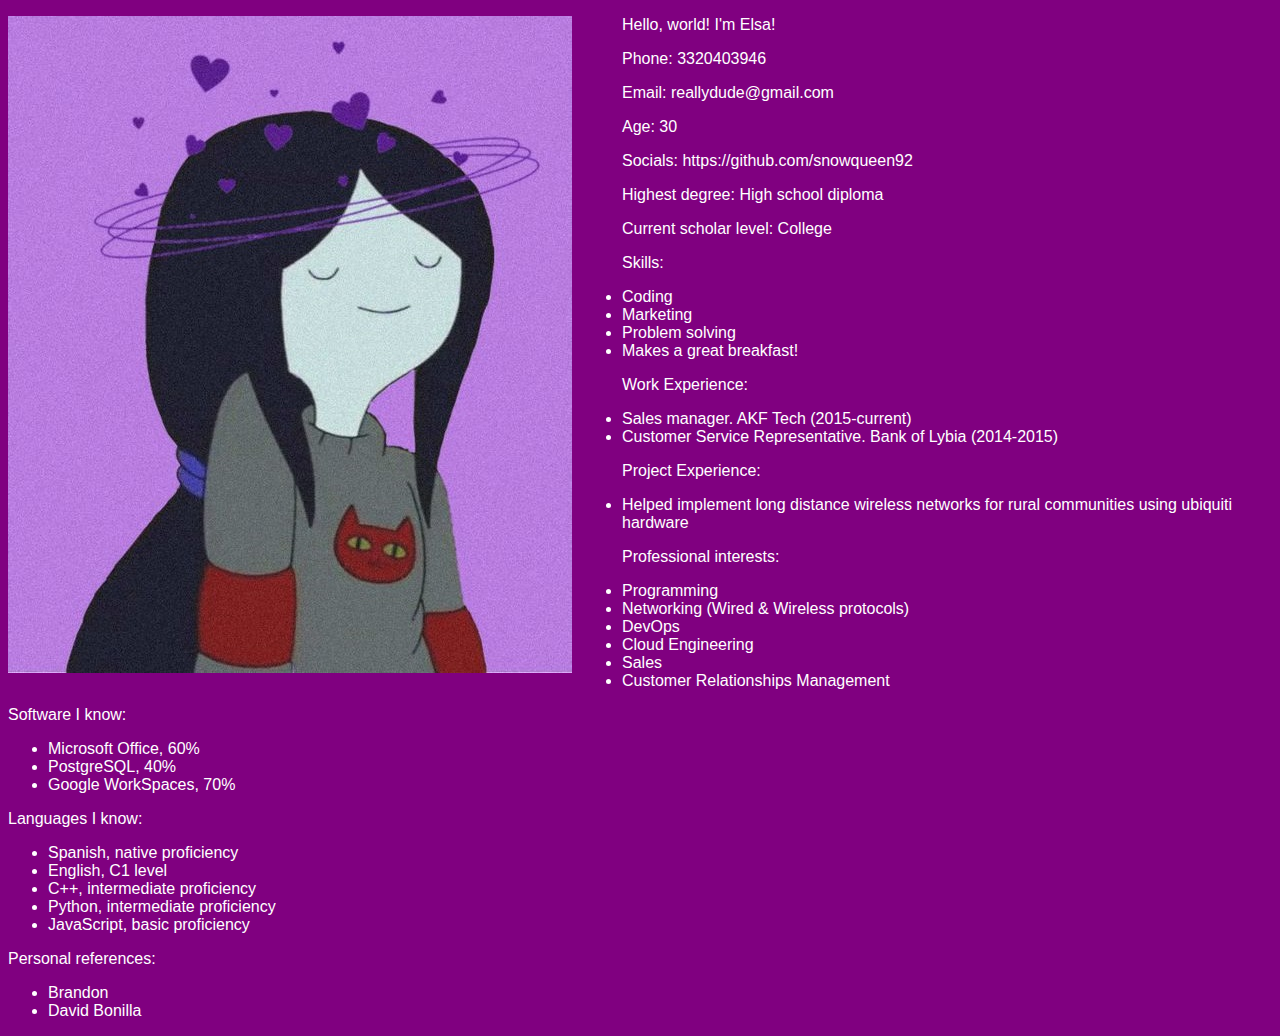
==== index.html @ 826b1cf4 "Add files via upload" ====
<!DOCTYPE html>

<!Trabajo 1 - Maquetando en HTML>

<html>
	<head>
		<title>Elsa's resume</title>
		<style type "text/css">
		
		body{
			background-color: purple;
			color: white;
			font-family: Helvetica;
		}
		strong{
			background-color: #FFAAAA;
		}
		</style>
	</head>
	<body>
	
	<img style="float: left; padding-right: 50px;"
	src="photo.jpg" alt="This is Elsa" align = "left">	
		
		<p>Hello, world! I'm Elsa!</p>
		<p>Phone: 3320403946</p>
		<p>Email: reallydude@gmail.com</p>
		<p>Age: 30</p>
		<p>Socials: https://github.com/snowqueen92</p>
		<p>Highest degree: High school diploma</p>		
		<p>Current scholar level: College</p>
		<p>Skills: </p>	
			<ul>
				<li>Coding</li>
				<li>Marketing</li>
				<li>Problem solving</li>
				<li>Makes a great breakfast!</li>
			</ul>
		<p>Work Experience: </p>
			<ul>
				<li>Sales manager. AKF Tech (2015-current)</li>
				<li>Customer Service Representative. Bank of Lybia (2014-2015)</li>
			</ul>
		<p>Project Experience: </p>
			<ul>
				<li>Helped implement long distance wireless networks for rural communities using ubiquiti hardware</li>
			</ul>
			
		<p>Professional interests: </p>
			<ul>
				<li>Programming</li>
				<li>Networking (Wired & Wireless protocols)</li>
				<li>DevOps</li>
				<li>Cloud Engineering</li>
				<li>Sales</li>
				<li>Customer Relationships Management</li>
			</ul>
		<p>Software I know: </p>
			<ul>
				<li>Microsoft Office, 60%</li>
				<li>PostgreSQL, 40%</li>
				<li>Google WorkSpaces, 70%</li>
			</ul>
		<p>Languages I know: </p>
			<ul>
				<li>Spanish, native proficiency</li>
				<li>English, C1 level</li>
				<li>C++, intermediate proficiency</li>
				<li>Python, intermediate proficiency</li>
				<li>JavaScript, basic proficiency</li>
			</ul>
		<p>Personal references: </p>
			<ul>
				<li>Brandon</li>
				<li>David Bonilla</li>
			</ul>
		
	</body>
</html>
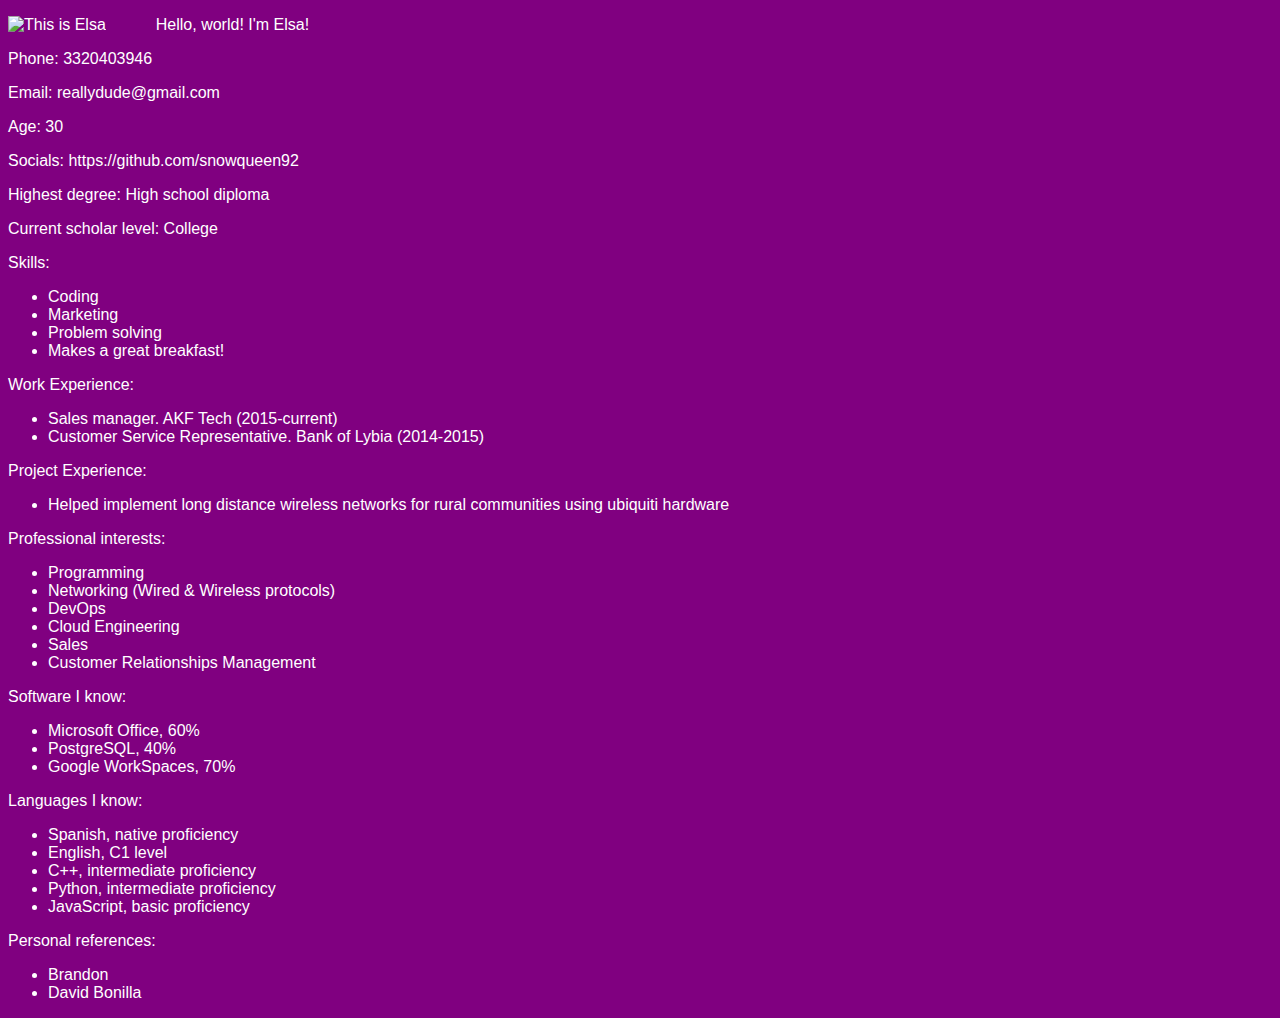
==== commit 10d944e0: "Update index.html" ====
--- a/index.html
+++ b/index.html
@@ -20,7 +20,7 @@
 	<body>
 	
 	<img style="float: left; padding-right: 50px;"
-	src="photo.jpg" alt="This is Elsa" align = "left">	
+	src="myphoto.jpg" alt="This is Elsa" align = "left">	
 		
 		<p>Hello, world! I'm Elsa!</p>
 		<p>Phone: 3320403946</p>
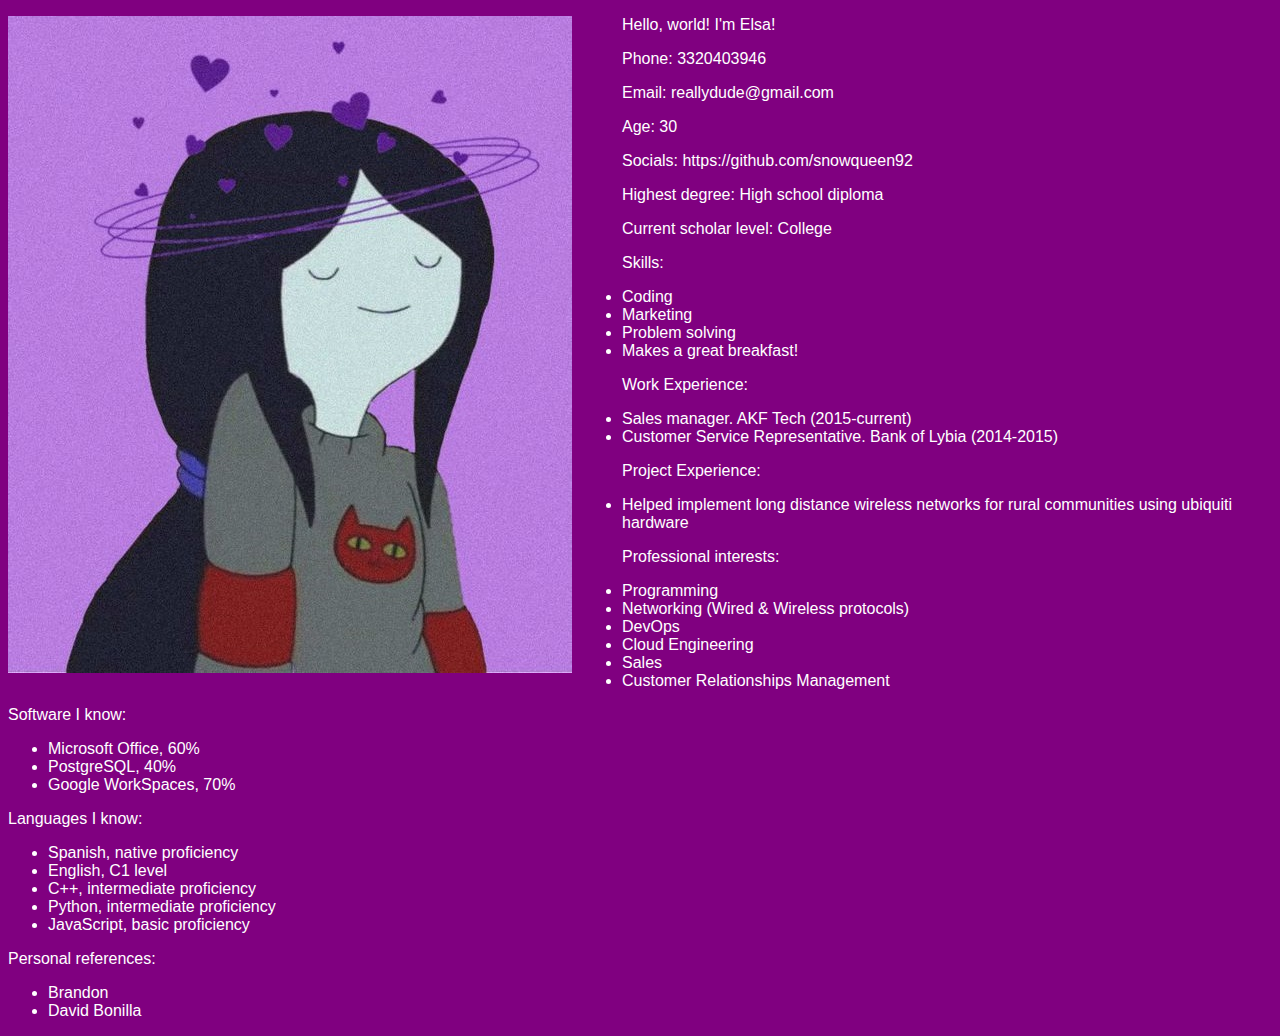
==== commit b13abca9: "Update index.html" ====
--- a/index.html
+++ b/index.html
@@ -20,7 +20,7 @@
 	<body>
 	
 	<img style="float: left; padding-right: 50px;"
-	src="myphoto.jpg" alt="This is Elsa" align = "left">	
+	src="myPhoto.jpg" alt="This is Elsa" align = "left">	
 		
 		<p>Hello, world! I'm Elsa!</p>
 		<p>Phone: 3320403946</p>
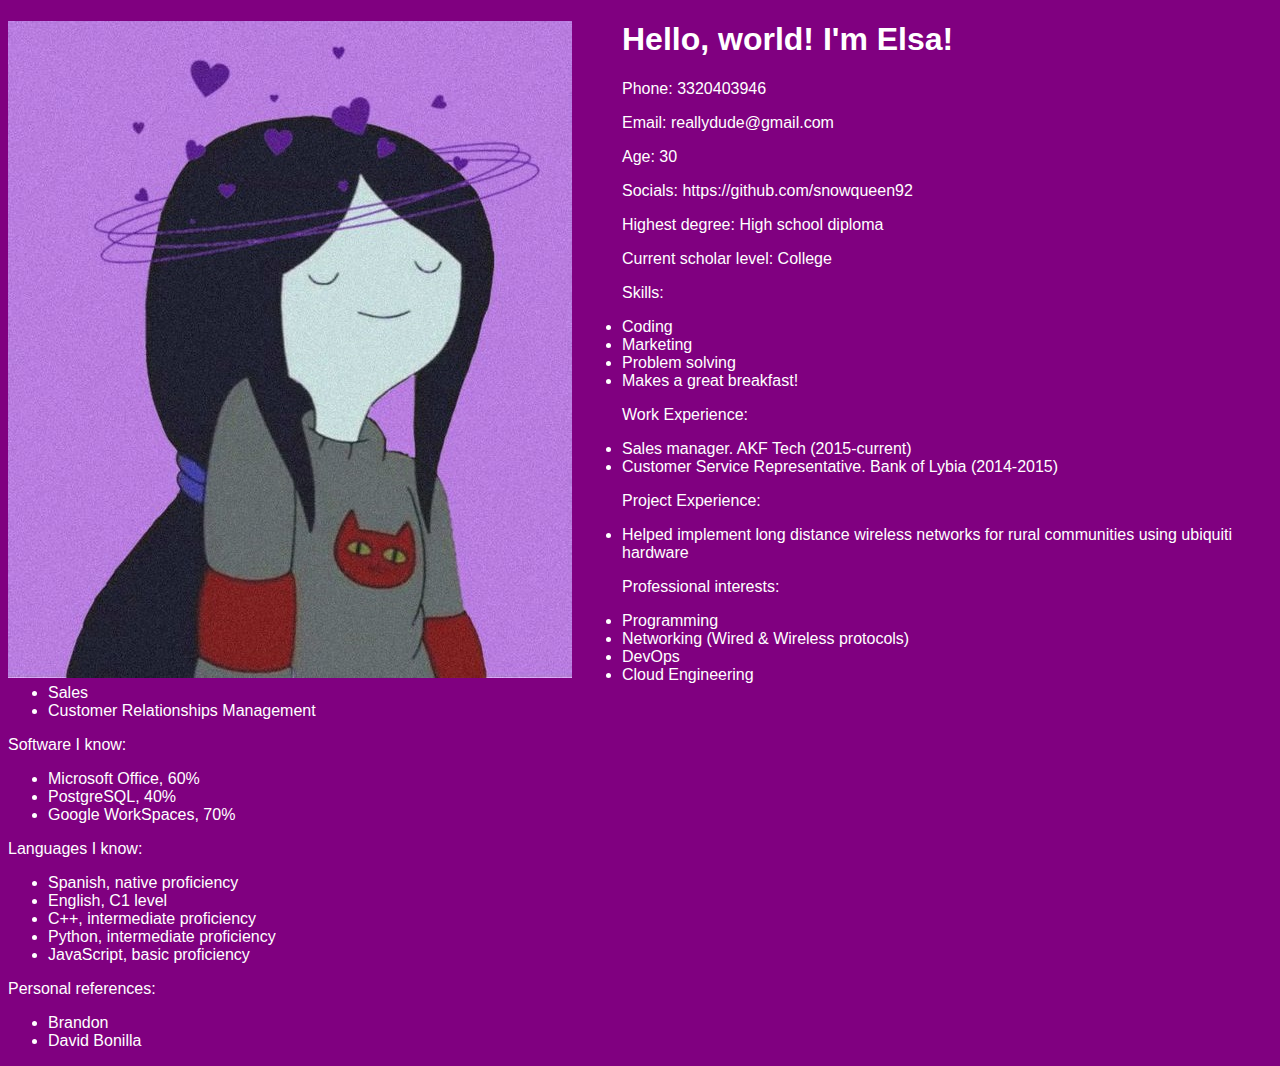
==== commit 388075de: "Update index.html" ====
--- a/index.html
+++ b/index.html
@@ -22,7 +22,7 @@
 	<img style="float: left; padding-right: 50px;"
 	src="myPhoto.jpg" alt="This is Elsa" align = "left">	
 		
-		<p>Hello, world! I'm Elsa!</p>
+		<h1>Hello, world! I'm Elsa!</h1>
 		<p>Phone: 3320403946</p>
 		<p>Email: reallydude@gmail.com</p>
 		<p>Age: 30</p>
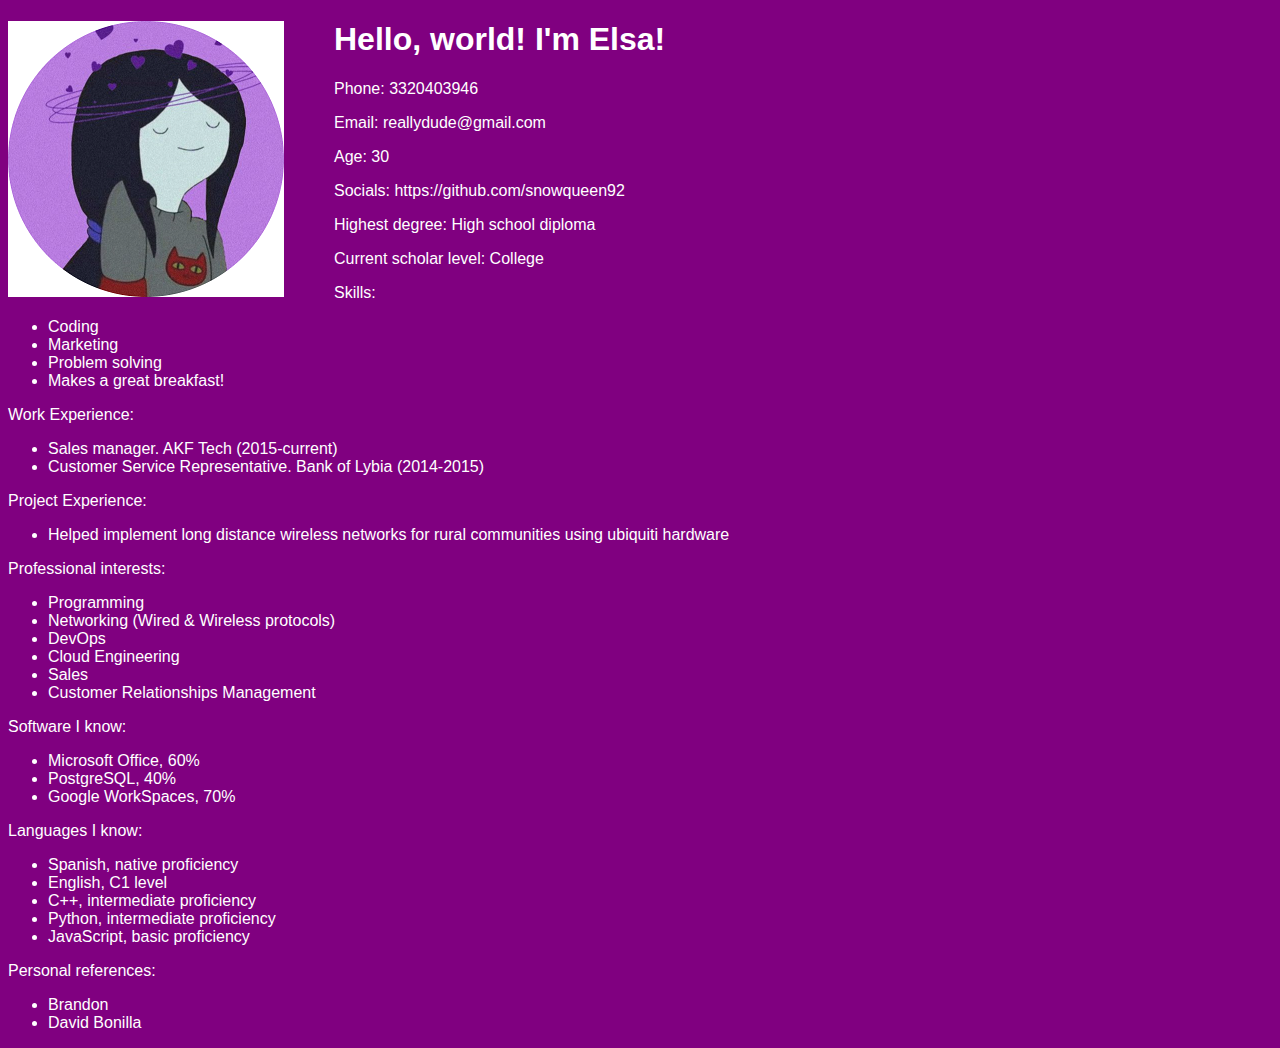
==== commit 0f42bc7c: "Update index.html" ====
--- a/index.html
+++ b/index.html
@@ -1,6 +1,6 @@
 <!DOCTYPE html>
 
-<!Trabajo 1 - Maquetando en HTML>
+<!--Trabajo 1 - Maquetando en HTML-->
 
 <html>
 	<head>
@@ -20,7 +20,7 @@
 	<body>
 	
 	<img style="float: left; padding-right: 50px;"
-	src="myPhoto.jpg" alt="This is Elsa" align = "left">	
+	src="myPhoto-modified.png" alt="This is Elsa" align = "left">	
 		
 		<h1>Hello, world! I'm Elsa!</h1>
 		<p>Phone: 3320403946</p>
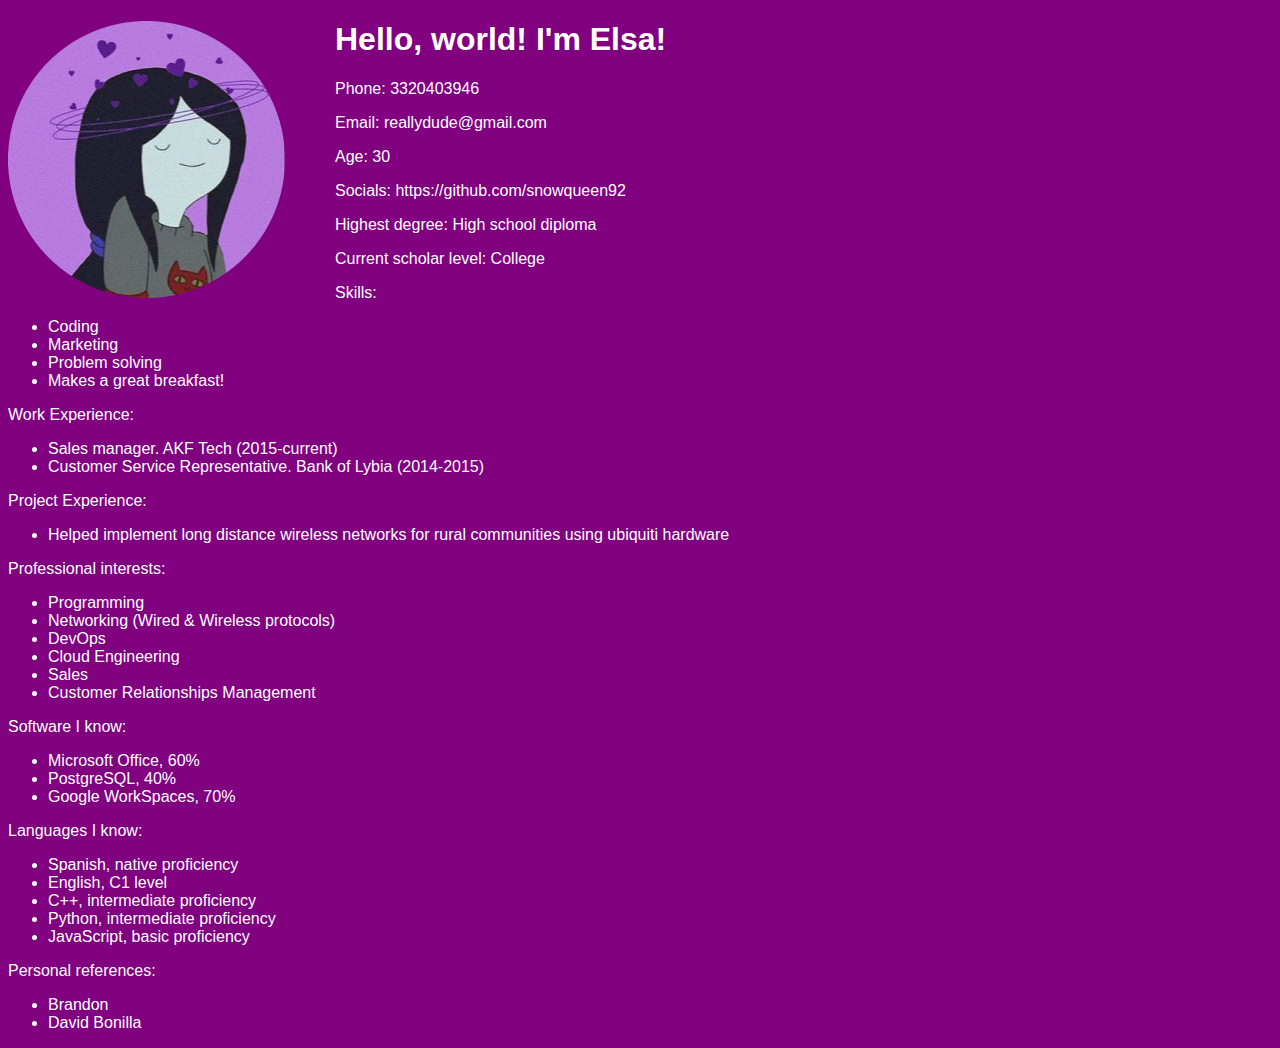
==== commit afb6c3ef: "summary" ====
--- a/index.html
+++ b/index.html
@@ -3,77 +3,72 @@
 <!--Trabajo 1 - Maquetando en HTML-->
 
 <html>
-	<head>
-		<title>Elsa's resume</title>
-		<style type "text/css">
-		
-		body{
-			background-color: purple;
-			color: white;
-			font-family: Helvetica;
-		}
-		strong{
-			background-color: #FFAAAA;
-		}
-		</style>
-	</head>
-	<body>
-	
-	<img style="float: left; padding-right: 50px;"
-	src="myPhoto-modified.png" alt="This is Elsa" align = "left">	
-		
-		<h1>Hello, world! I'm Elsa!</h1>
-		<p>Phone: 3320403946</p>
-		<p>Email: reallydude@gmail.com</p>
-		<p>Age: 30</p>
-		<p>Socials: https://github.com/snowqueen92</p>
-		<p>Highest degree: High school diploma</p>		
-		<p>Current scholar level: College</p>
-		<p>Skills: </p>	
-			<ul>
-				<li>Coding</li>
-				<li>Marketing</li>
-				<li>Problem solving</li>
-				<li>Makes a great breakfast!</li>
-			</ul>
-		<p>Work Experience: </p>
-			<ul>
-				<li>Sales manager. AKF Tech (2015-current)</li>
-				<li>Customer Service Representative. Bank of Lybia (2014-2015)</li>
-			</ul>
-		<p>Project Experience: </p>
-			<ul>
-				<li>Helped implement long distance wireless networks for rural communities using ubiquiti hardware</li>
-			</ul>
-			
-		<p>Professional interests: </p>
-			<ul>
-				<li>Programming</li>
-				<li>Networking (Wired & Wireless protocols)</li>
-				<li>DevOps</li>
-				<li>Cloud Engineering</li>
-				<li>Sales</li>
-				<li>Customer Relationships Management</li>
-			</ul>
-		<p>Software I know: </p>
-			<ul>
-				<li>Microsoft Office, 60%</li>
-				<li>PostgreSQL, 40%</li>
-				<li>Google WorkSpaces, 70%</li>
-			</ul>
-		<p>Languages I know: </p>
-			<ul>
-				<li>Spanish, native proficiency</li>
-				<li>English, C1 level</li>
-				<li>C++, intermediate proficiency</li>
-				<li>Python, intermediate proficiency</li>
-				<li>JavaScript, basic proficiency</li>
-			</ul>
-		<p>Personal references: </p>
-			<ul>
-				<li>Brandon</li>
-				<li>David Bonilla</li>
-			</ul>
-		
-	</body>
-</html>
+
+<head>
+  <title>Elsa's resume site 💜</title>  
+    <meta charset="utf-8">
+  <link rel="icon" href="favicon.ico">
+  <link rel="stylesheet" href="css/styles.css">
+</head>
+
+<body>
+
+  <img style="float: left; padding-right: 50px;" src="myPhoto.png" alt="This is Elsa" align="left">
+
+  <h1>Hello, world! I'm Elsa!</h1>
+  <p>Phone: 3320403946</p>
+  <p>Email: reallydude@gmail.com</p>
+  <p>Age: 30</p>
+  <p>Socials: https://github.com/snowqueen92</p>
+  <p>Highest degree: High school diploma</p>
+  <p>Current scholar level: College</p>
+  <p>Skills: </p>
+  <ul>
+    <li>Coding</li>
+    <li>Marketing</li>
+    <li>Problem solving</li>
+    <li>Makes a great breakfast!</li>
+  </ul>
+  <p>Work Experience: </p>
+  <ul>
+    <li>Sales manager. AKF Tech (2015-current)</li>
+    <li>Customer Service Representative. Bank of Lybia (2014-2015)</li>
+  </ul>
+  <p>Project Experience: </p>
+  <ul>
+    <li>Helped implement long distance wireless networks for rural communities using ubiquiti hardware</li>
+  </ul>
+
+  <p>Professional interests: </p>
+  <ul>
+    <li>Programming</li>
+    <li>Networking (Wired & Wireless protocols)</li>
+    <li>DevOps</li>
+    <li>Cloud Engineering</li>
+    <li>Sales</li>
+    <li>Customer Relationships Management</li>
+  </ul>
+  <p>Software I know: </p>
+  <ul>
+    <li>Microsoft Office, 60%</li>
+    <li>PostgreSQL, 40%</li>
+    <li>Google WorkSpaces, 70%</li>
+  </ul>
+  <p>Languages I know: </p>
+  <ul>
+    <li>Spanish, native proficiency</li>
+    <li>English, C1 level</li>
+    <li>C++, intermediate proficiency</li>
+    <li>Python, intermediate proficiency</li>
+    <li>JavaScript, basic proficiency</li>
+  </ul>
+  <p>Personal references: </p>
+  <ul>
+    <li>Brandon</li>
+    <li>David Bonilla</li>
+  </ul>
+
+  <script src="./script.js"></script>
+</body>
+
+</html>--- a/css/styles.css
+++ b/css/styles.css
@@ -0,0 +1,10 @@
+body {
+  background-color: purple;
+  color: white;
+  font-family: Helvetica;
+}
+
+
+strong{
+  background-color: #FFAAAA;
+}